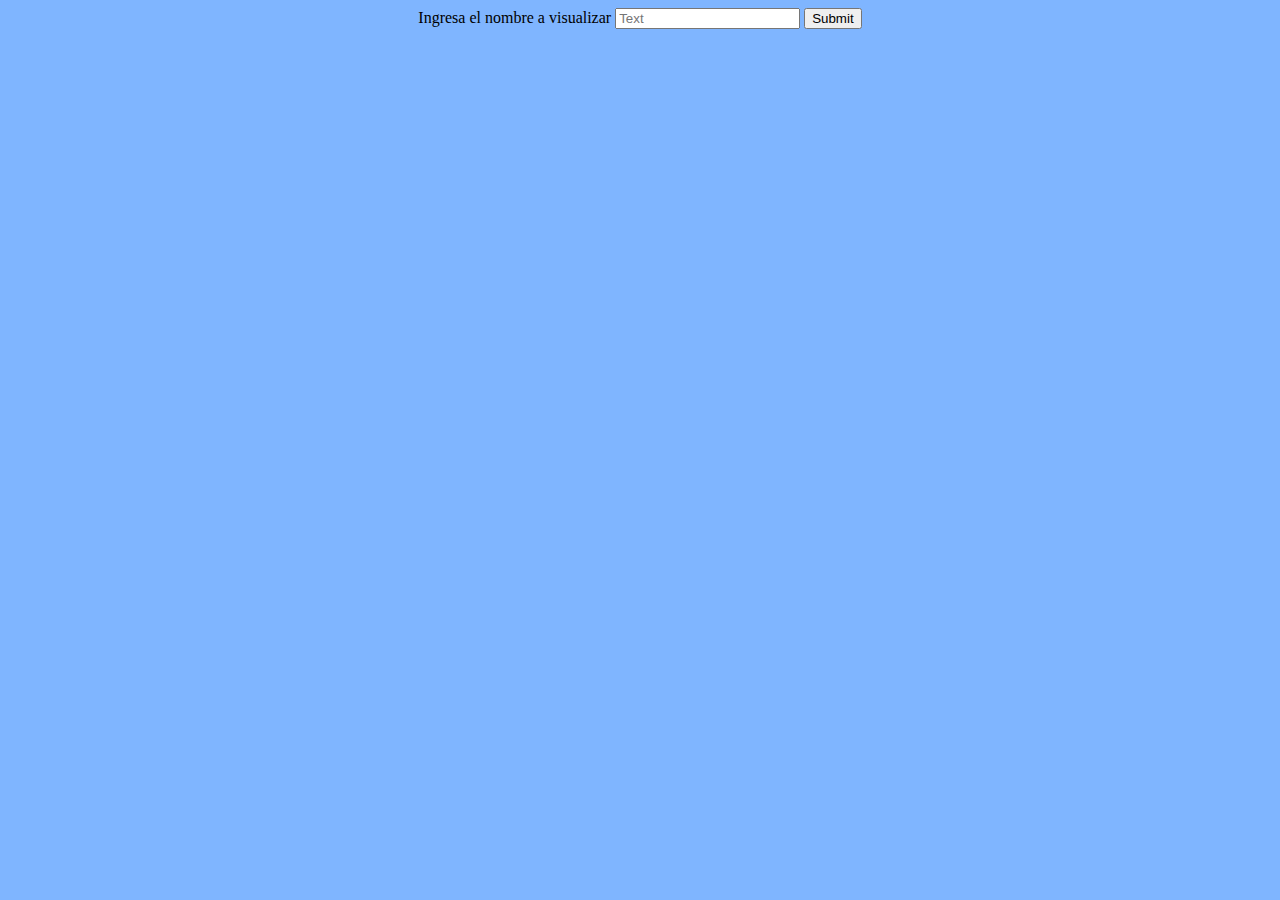
==== index.html @ 54000e80 "feat: add proyecto" ====
<!DOCTYPE html>
<html lang="en">
<head>
    <meta charset="UTF-8">
    <meta http-equiv="X-UA-Compatible" content="IE=edge">
    <meta name="viewport" content="width=device-width, initial-scale=1.0">
    <title>Fuentes</title>
    <link rel="stylesheet" href="styles.css">
    
    
</head>
<body>

<body style="background-color:#7FB5FF ;"


<h2 align="center"> Ingresa el nombre a visualizar   </h2>
<input id="userInput" type="text" placeholder="Text">
<button onclick="returnText()">Submit</button>
<script src="order.js"></script>
<br><br>

<div id="input" class="t1"> </div>
<div id="input2" class="t2"> </div>
<div id="input3" class="t3"> </div>
<div id="input4" class="t4"> </div>
<div id="input5" class="t5"> </div>
<div id="input6" class="t6"> </div>
<div id="input7" class="t7"> </div>
<div id="input8" class="t8"> </div>
<div id="input9" class="t9"> </div>
<div id="input10" class="t10"> </div>
<div id="input11" class="t11"> </div>
<div id="input12" class="t12"> </div>
<div id="input13" class="t13"> </div>
<div id="input14" class="t14"> </div>
<div id="input15" class="t15"> </div>
<div id="input16" class="t16"> </div>





</body>
</html>
---- styles.css ----
@font-face {
    src: url(./fonts/muthiara.otf);
    font-family:Muthiara;
    
 }
 
 @font-face {
    src: url(./fonts/adorable-mommia.otf);
    font-family:Adorable Mommia;
    
 }

 @font-face {
    src: url(./fonts/shottery.otf);
    font-family:Shottery;
    
 }


 @font-face {
    src: url(./fonts/summer-daisy-personal-use.ttf);
    font-family:Summer Daisy;
    
 }


 @font-face {
    src: url(./fonts/Watermelon\ Script\ Demo.ttf);
    font-family:Watermelon Script;
    
 }

 
 @font-face {
    src: url(./fonts/Averus\ \(DEMO\).ttf);
    font-family:Averus;
    
 }


 @font-face {
    src: url(./fonts/Acids!.otf);
    font-family:Acids;
    
 }


 @font-face {
    src: url(./fonts/Misty_Black.ttf);
    font-family:Misty Black;
    
 }

 @font-face {
    src: url(./fonts/Comic\ Kings.otf);
    font-family:Comic Kings;
    
 }

 @font-face {
    src: url(./fonts/GROBOLD.ttf);
    font-family:Grobold;
    
 }

 @font-face {
    src: url(./fonts/Minecrafter.Reg.ttf);
    font-family:Minecrafter;
    
 }

 @font-face {
    src: url(./fonts/Hello\ Sunshine.otf);
    font-family:Comic Kings;
    
 }

 @font-face {
    src: url(./fonts/Candy\ Beans.otf);
    font-family:Candy Beans;
    
 }

 .t1{
 
 font-family:Muthiara;
 font-size: 120px;
 text-align: center;
 
 }

.t2{

    font-family:Adorable Mommia;
    font-size: 120px;
    text-align: center;

}


.t3{

    font-family:Summer Daisy;
    font-size: 120px;
    text-align: center;

}

.t4{

    font-family:Watermelon Script;
    font-size: 120px;
    text-align: center;

}

.t5{

    font-family:Shottery;
    font-size: 120px;
    text-align: center;

}

.t6{

    font-family:Misty Black;
    font-size: 120px;
    text-align: center;

}



.t7{

    font-family:Hello Sunshine;
    font-size: 120px;
    text-align: center;

}


.t8{

    font-family:Acids;
    font-size: 120px;
    text-align: center;

}



.t9{

    font-family: Grobold;
    font-size: 120px;
    text-align: center;

}


.t10{

    font-family:Comic Kings;
    font-size: 120px;
    text-align: center;

}

.t11{

    font-family:Minecrafter;
    font-size: 120px;
    text-align: center;

}

.t12{

    font-family:Averus;
    font-size: 120px;
    text-align: center;

}

.t13{

    font-family:Candy Beans;
    font-size: 120px;
    text-align: center;

}

.t14{

    font-family:Comic Kings;
    font-size: 120px;
    text-align: center;

}

.t14{

    font-family:Comic Kings;
    font-size: 120px;
    text-align: center;

}

style { background-color: style="background-color:#CCF3EE ;";}
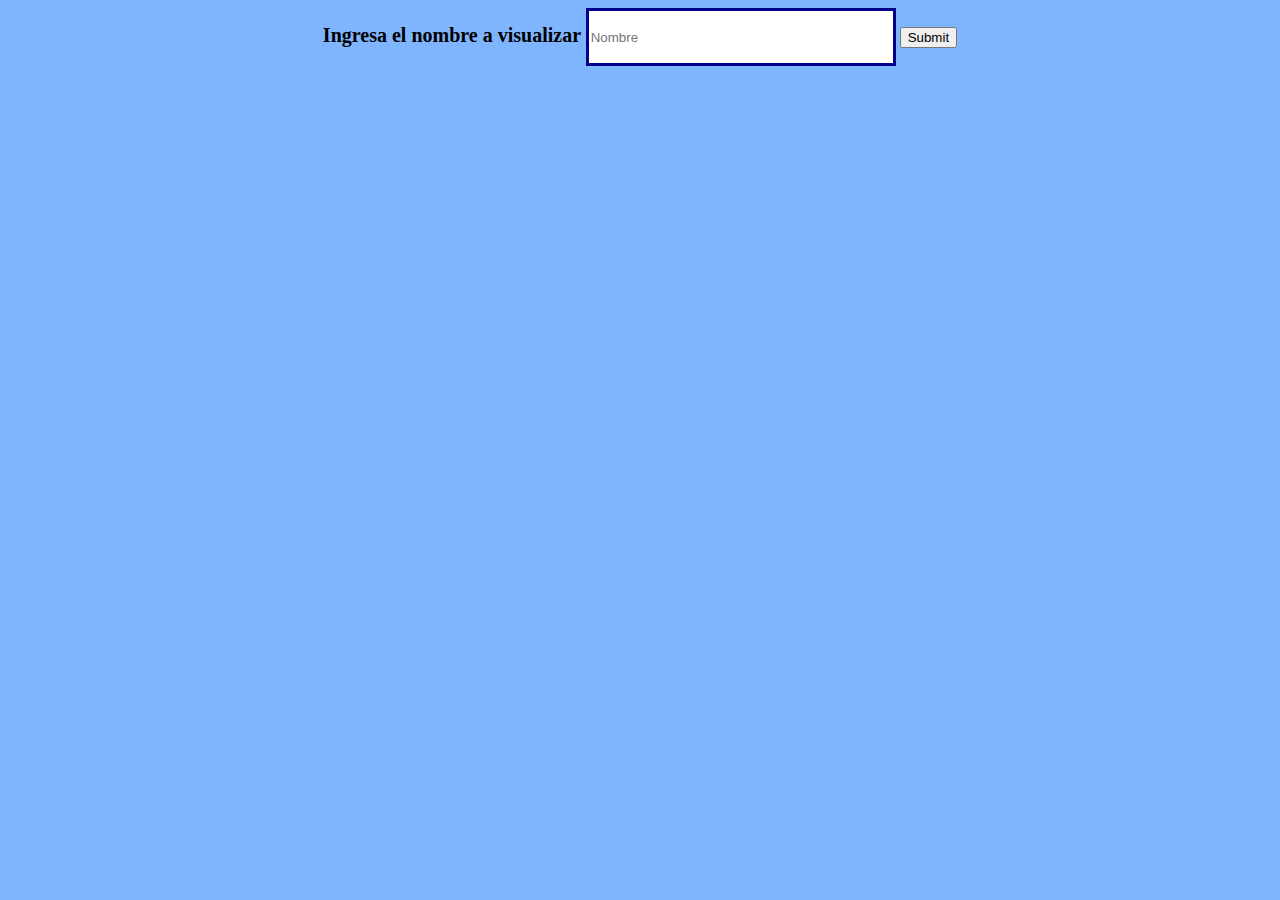
==== commit cc5ba341: "feat: add more divs" ====
--- a/index.html
+++ b/index.html
@@ -11,14 +11,15 @@
 </head>
 <body>
 
-<body style="background-color:#7FB5FF ;"
 
 
-<h2 align="center"> Ingresa el nombre a visualizar   </h2>
-<input id="userInput" type="text" placeholder="Text">
+
+<div align="center "><span id="pepe"> Ingresa el nombre a visualizar   </span>
+<input id="userInput" type="text" placeholder="Nombre">
 <button onclick="returnText()">Submit</button>
-<script src="order.js"></script>
-<br><br>
+<script src="order.js"></script></div>
+
+
 
 <div id="input" class="t1"> </div>
 <div id="input2" class="t2"> </div>
@@ -36,6 +37,24 @@
 <div id="input14" class="t14"> </div>
 <div id="input15" class="t15"> </div>
 <div id="input16" class="t16"> </div>
+<div id="input17" class="t17"> </div>
+<div id="input18" class="t18"> </div>
+<div id="input19" class="t19"> </div>
+<div id="input20" class="t20"> </div>
+<div id="input21" class="t21"> </div>
+<div id="input22" class="t22"> </div>
+<div id="input23" class="t23"> </div>
+<div id="input24" class="t24"> </div>
+<div id="input25" class="t25"> </div>
+<div id="input26" class="t26"> </div>
+<div id="input27" class="t27"> </div>
+<div id="input28" class="t28"> </div>
+<div id="input29" class="t29"> </div>
+<div id="input30" class="t30"> </div>
+
+
+
+
 
 
 
--- a/styles.css
+++ b/styles.css
@@ -1,215 +1,190 @@
+@font-face {
 
-@font-face {
     src: url(./fonts/muthiara.otf);
     font-family:Muthiara;
     
- }
- 
- @font-face {
     src: url(./fonts/adorable-mommia.otf);
     font-family:Adorable Mommia;
     
- }
-
- @font-face {
     src: url(./fonts/shottery.otf);
     font-family:Shottery;
     
- }
-
-
- @font-face {
     src: url(./fonts/summer-daisy-personal-use.ttf);
-    font-family:Summer Daisy;
+    font-family:Summer Daisy Personal Use;
     
- }
-
-
- @font-face {
     src: url(./fonts/Watermelon\ Script\ Demo.ttf);
-    font-family:Watermelon Script;
+    font-family:Watermelon Script Demo;
     
- }
-
- 
- @font-face {
     src: url(./fonts/Averus\ \(DEMO\).ttf);
     font-family:Averus;
-    
- }
 
-
- @font-face {
     src: url(./fonts/Acids!.otf);
     font-family:Acids;
     
- }
-
-
- @font-face {
     src: url(./fonts/Misty_Black.ttf);
     font-family:Misty Black;
-    
- }
 
- @font-face {
     src: url(./fonts/Comic\ Kings.otf);
     font-family:Comic Kings;
-    
- }
 
- @font-face {
     src: url(./fonts/GROBOLD.ttf);
     font-family:Grobold;
-    
- }
 
- @font-face {
     src: url(./fonts/Minecrafter.Reg.ttf);
     font-family:Minecrafter;
-    
- }
 
- @font-face {
-    src: url(./fonts/Hello\ Sunshine.otf);
-    font-family:Comic Kings;
-    
- }
+    src: url(./fonts/Holas.otf);
+    font-family: hello sunshine ;
 
- @font-face {
     src: url(./fonts/Candy\ Beans.otf);
     font-family:Candy Beans;
-    
- }
 
- .t1{
+    src: url(./fonts/Bubblegum.ttf);
+    font-family:Bubblegum    ;
+
+    src: url(./fonts/Academic\ M54.ttf);
+    font-family:Academic M54    ;
+
+    src: url(./fonts/Gameplay.ttf);
+    font-family:Gameplay    ;
+
+    src: url(./fonts/I\ Love\ Glitter\ -\ OTF.otf);
+    font-family:iloveglitter    ;
+
+    src: url(./fonts/shaly.ttf);
+    font-family:Shaly    ;
+
+    src: url(./fonts/RAVIE.TTF);
+    font-family:Ravie    ;
+
+    src: url(./fonts/Starborn.ttf);
+    font-family:Starborn   ;
+
+    src: url(./fonts/Squirk.otf);
+    font-family:Squirk    ;
+
+    src: url(./fonts/FREESCPT.TTF);
+    font-family:Freestyle Script    ;
+
+    src: url(./fonts/Fingerling-Tall.ttf);
+    font-family:Fingerling Tall    ;
+
+    src: url(./fonts/cartoonist_kooky.ttf);
+    font-family:Cartoonist    ;
+
+    src: url(./fonts/Bloomer\ DEMO.otf);
+    font-family:Bloomer demo    ;
+
+    src: url(./fonts/Starfish.ttf);
+    font-family:Starfish    ;
+
+    src: url(./fonts/TASTY\ DONUTS.otf);
+    font-family:Tasty Donuts    ;
+
+    src: url(./fonts/the-roughly.ttf);
+    font-family:The Roughly   ;
+
+    src: url(./fonts/the-golden-roasted.ttf);
+    font-family:The Golden Roasted    ;
+
+    src: url(./fonts/Cherish\ Moment.otf);
+    font-family:Cherish Moment   ;
+
+    src: url(./fonts/BAUHS93.ttf);
+    font-family:Bauhaus;
+
+}
  
- font-family:Muthiara;
- font-size: 120px;
- text-align: center;
  
- }
-
-.t2{
-
-    font-family:Adorable Mommia;
-    font-size: 120px;
+.t1 ,.t2 ,.t3 ,.t4 ,.t5 ,.t6 ,.t7 ,.t8 ,.t9 ,.t10 ,.t11 ,.t12 ,.t13 ,.t14 ,.t15 ,.t16 ,.t17 ,.t18 ,.t19 ,.t20 ,.t21 ,.t22 ,.t23 ,.t24 ,.t25 ,.t26 ,.t27 ,.t28 ,.t29 ,.t30 ,.t31 ,.t32 ,.t33 ,.t34 ,.t35 {
+    font-size:120px;
     text-align: center;
-
+    margin-top: 35px;
+    margin-bottom: 35px;
 }
 
 
-.t3{
+    
 
-    font-family:Summer Daisy;
-    font-size: 120px;
+ 
+
+body { background-color: #7FB5FF }
+
+
+    #pepe{
+
+    font-size:20px;
+    font-weight: bold;
+    font-family: grobold;
     text-align: center;
+    }
 
+input {
+
+    width: 300px;
+    height: 50px;
+    border: 3px solid darkblue
 }
 
-.t4{
+.t1 {font-family: Adorable Mommia ;}
 
-    font-family:Watermelon Script;
-    font-size: 120px;
-    text-align: center;
+.t2 {font-family: Adorable Mommia;
+     text-transform: uppercase}
 
-}
+.t3 {font-family: Muthiara;}
 
-.t5{
+.t4 {font-family: Muthiara;
+    text-transform: uppercase}
 
-    font-family:Shottery;
-    font-size: 120px;
-    text-align: center;
-
-}
-
-.t6{
-
-    font-family:Misty Black;
-    font-size: 120px;
-    text-align: center;
-
-}
+.t5{font-family: Summer Daisy Personal Use;}
 
 
-
-.t7{
-
-    font-family:Hello Sunshine;
-    font-size: 120px;
-    text-align: center;
-
-}
+.t6 {font-family: Freestyle Script}
 
 
-.t8{
-
-    font-family:Acids;
-    font-size: 120px;
-    text-align: center;
-
-}
+.t7 {font-family:Watermelon Script Demo ;}
 
 
-
-.t9{
-
-    font-family: Grobold;
-    font-size: 120px;
-    text-align: center;
-
-}
+.t8 {font-family: Starfish;}
 
 
-.t10{
+.t9 {font-family: hello sunshine ;}
 
-    font-family:Comic Kings;
-    font-size: 120px;
-    text-align: center;
+.t10 {font-family:iloveglitter ;}
 
-}
 
-.t11{
+.t11 {font-family: Shottery ;}
 
-    font-family:Minecrafter;
-    font-size: 120px;
-    text-align: center;
 
-}
+.t12 {font-family:Shaly ;}
 
-.t12{
+.t13 {font-family:Cherish Moment ;}
 
-    font-family:Averus;
-    font-size: 120px;
-    text-align: center;
+.t14 {font-family:Fingerling Tall ;}
 
-}
+.t15 {font-family:Bloomer demo ;}
 
-.t13{
 
-    font-family:Candy Beans;
-    font-size: 120px;
-    text-align: center;
-
-}
-
-.t14{
-
-    font-family:Comic Kings;
-    font-size: 120px;
-    text-align: center;
-
-}
-
-.t14{
-
-    font-family:Comic Kings;
-    font-size: 120px;
-    text-align: center;
-
-}
-
-style { background-color: style="background-color:#CCF3EE ;";}
+.t16 {font-family:  Misty Black;}
+.t17 {font-family: Acids ;}
+.t18 {font-family: Averus;}
+.t19 {font-family: Bauhaus;}
+.t20 {font-family: Bubblegum;}
+.t21 {font-family: Candy Beans;}
+.t22 {font-family: Baby Monsta;}
+.t23 {font-family: Ravie;}
+.t24 {font-family: Starborn;}
+.t25 {font-family: Squirk;}
+.t26 {font-family: Comic Kings;}
+.t27 {font-family: Grobold;}
+.t28 {font-family: Cartoonist ;}
+.t29 {font-family: Minecrafter;}
+.t30 {font-family: Gameplay;}
+.t31 {font-family: sugarpunch demo;}
+.t32 {font-family: the-roughly;}
+.t33 {font-family: the golden roasted;}
+.t34 {font-family: tasty donuts;}
+.t35 {font-family: ;}
 
 
 
@@ -217,3 +192,5 @@
 
 
 
+
+
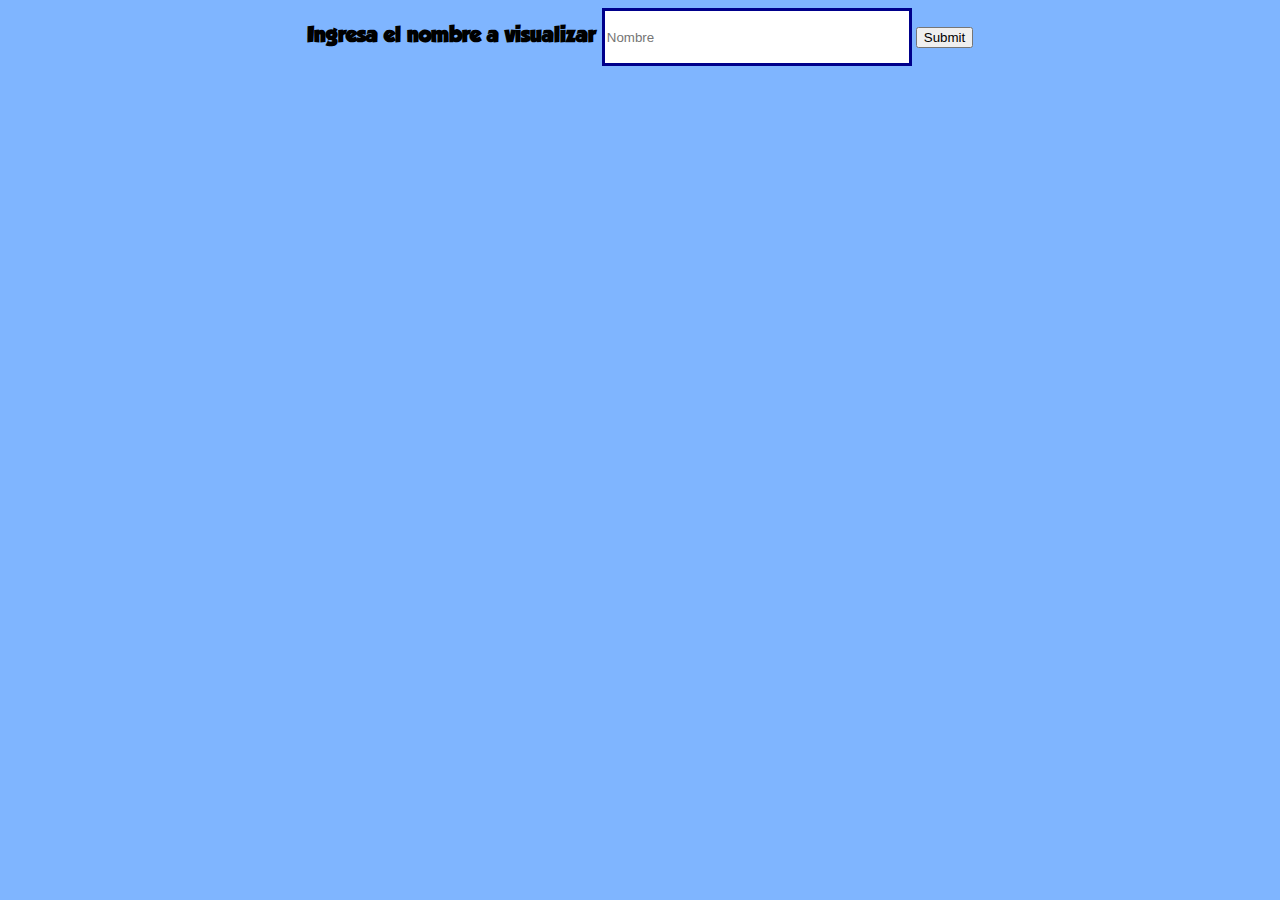
==== commit 8547486e: "feat: add more fonts until id 39" ====
--- a/index.html
+++ b/index.html
@@ -51,6 +51,20 @@
 <div id="input28" class="t28"> </div>
 <div id="input29" class="t29"> </div>
 <div id="input30" class="t30"> </div>
+<div id="input31" class="t31"> </div>
+<div id="input32" class="t32"> </div>
+<div id="input33" class="t33"> </div>
+<div id="input34" class="t34"> </div>
+<div id="input35" class="t35"> </div>
+<div id="input36" class="t36"> </div>
+<div id="input37" class="t37"> </div>
+<div id="input38" class="t38"> </div>
+<div id="input39" class="t39"> </div>
+<div id="input40" class="t40"> </div>
+
+
+
+
 
 
 
--- a/styles.css
+++ b/styles.css
@@ -2,101 +2,232 @@
 
     src: url(./fonts/muthiara.otf);
     font-family:Muthiara;
-    
+
+}
+
+@font-face{
+    src: url(./fonts/GROBOLD.ttf);
+    font-family:Grobold;
+    
+}
+
+@font-face{
+    src: url(./fonts/Holas.otf);
+    font-family: hello sunshine ;
+    
+}
+
+@font-face{
+    src: url(./fonts/Candy\ Beans.otf);
+    font-family:Candy Beans;
+    
+}
+
+@font-face{
+    src: url(./fonts/Bubblegum.ttf);
+    font-family:Bubblegum    ;
+    
+}
+
+@font-face{
+    src: url(./fonts/Academic\ M54.ttf);
+    font-family:Academic M54    ;
+    
+}
+
+@font-face{
+    src: url(./fonts/Gameplay.ttf);
+    font-family:Gameplay    ;
+    
+}
+
+@font-face{
+    src: url(./fonts/I\ Love\ Glitter\ -\ OTF.otf);
+    font-family:iloveglitter    ;
+    
+}
+
+@font-face{
+    src: url(./fonts/shaly.ttf);
+    font-family:Shaly    ;
+    
+}
+
+@font-face{
     src: url(./fonts/adorable-mommia.otf);
     font-family:Adorable Mommia;
-    
+
+}
+
+@font-face{
     src: url(./fonts/shottery.otf);
     font-family:Shottery;
     
+}
+
+@font-face{
+    src: url(./fonts/BAUHS93.ttf);
+    font-family:Bauhaus;
+    
+}
+
+@font-face{
+    src: url(./fonts/Cherish\ Moment.otf);
+    font-family:Cherish Moment   ;
+    
+}
+
+@font-face{
+    src: url(./fonts/the-golden-roasted.ttf);
+    font-family:The Golden Roasted    ;
+
+}
+
+@font-face{
+    src: url(./fonts/the-roughly.ttf);
+    font-family:The Roughly   ;
+    
+}
+
+@font-face{
+    src: url(./fonts/TASTY\ DONUTS.otf);
+    font-family:Tasty Donuts    ;
+    
+}
+
+@font-face{
+    src: url(./fonts/Starfish.ttf);
+    font-family:Starfish    ;
+    
+}
+
+@font-face{
+    src: url(./fonts/Bloomer\ DEMO.otf);
+    font-family:Bloomer demo    ;
+
+}
+
+@font-face{
+    src: url(./fonts/cartoonist_kooky.ttf);
+    font-family:Cartoonist    ;
+    
+}
+
+@font-face{
+    src: url(./fonts/Fingerling-Tall.ttf);
+    font-family:Fingerling Tall    ;
+    
+}
+
+@font-face{
+    src: url(./fonts/FREESCPT.TTF);
+    font-family:Freestyle Script    ;
+    
+}
+
+@font-face{
+    src: url(./fonts/Squirk.otf);
+    font-family:Squirk    ;
+
+}
+
+@font-face{
+    src: url(./fonts/Starborn.ttf);
+    font-family:Starborn   ;
+    
+}
+
+@font-face{
+    src: url(./fonts/RAVIE.TTF);
+    font-family:Ravie    ;
+    
+}
+
+@font-face{
     src: url(./fonts/summer-daisy-personal-use.ttf);
     font-family:Summer Daisy Personal Use;
     
+}
+
+@font-face{
     src: url(./fonts/Watermelon\ Script\ Demo.ttf);
     font-family:Watermelon Script Demo;
-    
+
+}
+
+@font-face{
     src: url(./fonts/Averus\ \(DEMO\).ttf);
     font-family:Averus;
-
+    
+}
+
+@font-face{
     src: url(./fonts/Acids!.otf);
     font-family:Acids;
     
+}
+
+@font-face{
     src: url(./fonts/Misty_Black.ttf);
     font-family:Misty Black;
 
+    
+}
+
+@font-face{
     src: url(./fonts/Comic\ Kings.otf);
     font-family:Comic Kings;
 
+}
+
+@font-face{
     src: url(./fonts/GROBOLD.ttf);
     font-family:Grobold;
-
+    
+}
+
+
+@font-face{
     src: url(./fonts/Minecrafter.Reg.ttf);
     font-family:Minecrafter;
 
-    src: url(./fonts/Holas.otf);
-    font-family: hello sunshine ;
-
-    src: url(./fonts/Candy\ Beans.otf);
-    font-family:Candy Beans;
-
-    src: url(./fonts/Bubblegum.ttf);
-    font-family:Bubblegum    ;
-
-    src: url(./fonts/Academic\ M54.ttf);
-    font-family:Academic M54    ;
-
-    src: url(./fonts/Gameplay.ttf);
-    font-family:Gameplay    ;
-
-    src: url(./fonts/I\ Love\ Glitter\ -\ OTF.otf);
-    font-family:iloveglitter    ;
-
-    src: url(./fonts/shaly.ttf);
-    font-family:Shaly    ;
-
-    src: url(./fonts/RAVIE.TTF);
-    font-family:Ravie    ;
-
-    src: url(./fonts/Starborn.ttf);
-    font-family:Starborn   ;
-
-    src: url(./fonts/Squirk.otf);
-    font-family:Squirk    ;
-
-    src: url(./fonts/FREESCPT.TTF);
-    font-family:Freestyle Script    ;
-
-    src: url(./fonts/Fingerling-Tall.ttf);
-    font-family:Fingerling Tall    ;
-
-    src: url(./fonts/cartoonist_kooky.ttf);
-    font-family:Cartoonist    ;
-
-    src: url(./fonts/Bloomer\ DEMO.otf);
-    font-family:Bloomer demo    ;
-
-    src: url(./fonts/Starfish.ttf);
-    font-family:Starfish    ;
-
-    src: url(./fonts/TASTY\ DONUTS.otf);
-    font-family:Tasty Donuts    ;
-
-    src: url(./fonts/the-roughly.ttf);
-    font-family:The Roughly   ;
-
-    src: url(./fonts/the-golden-roasted.ttf);
-    font-family:The Golden Roasted    ;
-
-    src: url(./fonts/Cherish\ Moment.otf);
-    font-family:Cherish Moment   ;
-
-    src: url(./fonts/BAUHS93.ttf);
-    font-family:Bauhaus;
-
 }
  
+
+@font-face{
+    src: url(./fonts/Cream\ Cake.otf);
+    font-family:Cream Cake;
+
+}
+
+
+@font-face{
+    src: url(./fonts/Harland\ Roselyn.ttf);
+    font-family:Harland Roselyn;
+
+}
+
+@font-face{
+    src: url(./fonts/Shink.otf);
+    font-family:Shink;
+
+}
+
+@font-face{
+    src: url(./fonts/Hunters.otf);
+    font-family:Hunters;
+
+}
+
+@font-face{
+    src: url(./fonts/Hello\ Valentina.ttf);
+    font-family:Hello Valentina;
+
+}
+
+
  
-.t1 ,.t2 ,.t3 ,.t4 ,.t5 ,.t6 ,.t7 ,.t8 ,.t9 ,.t10 ,.t11 ,.t12 ,.t13 ,.t14 ,.t15 ,.t16 ,.t17 ,.t18 ,.t19 ,.t20 ,.t21 ,.t22 ,.t23 ,.t24 ,.t25 ,.t26 ,.t27 ,.t28 ,.t29 ,.t30 ,.t31 ,.t32 ,.t33 ,.t34 ,.t35 {
+.t1 ,.t2 ,.t3 ,.t4 ,.t5 ,.t6 ,.t7 ,.t8 ,.t9 ,.t10 ,.t11 ,.t12 ,.t13 ,.t14 ,.t15 ,.t16 ,.t17 ,.t18 ,.t19 ,.t20 ,.t21 ,.t22 ,.t23 ,.t24 ,.t25 ,.t26 ,.t27 ,.t28 ,.t29 ,.t30 ,.t31 ,.t32 ,.t33 ,.t34 ,.t35, .t36 ,.t37,.t38,.t39,.t40,.t41 ,.t42   {
     font-size:120px;
     text-align: center;
     margin-top: 35px;
@@ -184,13 +315,19 @@
 .t32 {font-family: the-roughly;}
 .t33 {font-family: the golden roasted;}
 .t34 {font-family: tasty donuts;}
-.t35 {font-family: ;}
-
-
-
-
-
-
-
-
-
+.t35 {font-family: Cream Cake;}
+.t36 {font-family: Hunters;}
+.t37 {font-family: Hello Valentina;}
+.t38 {font-family: Shink;}
+.t39 {font-family: Harland Roselyn;}
+
+
+
+
+
+
+
+
+
+
+
